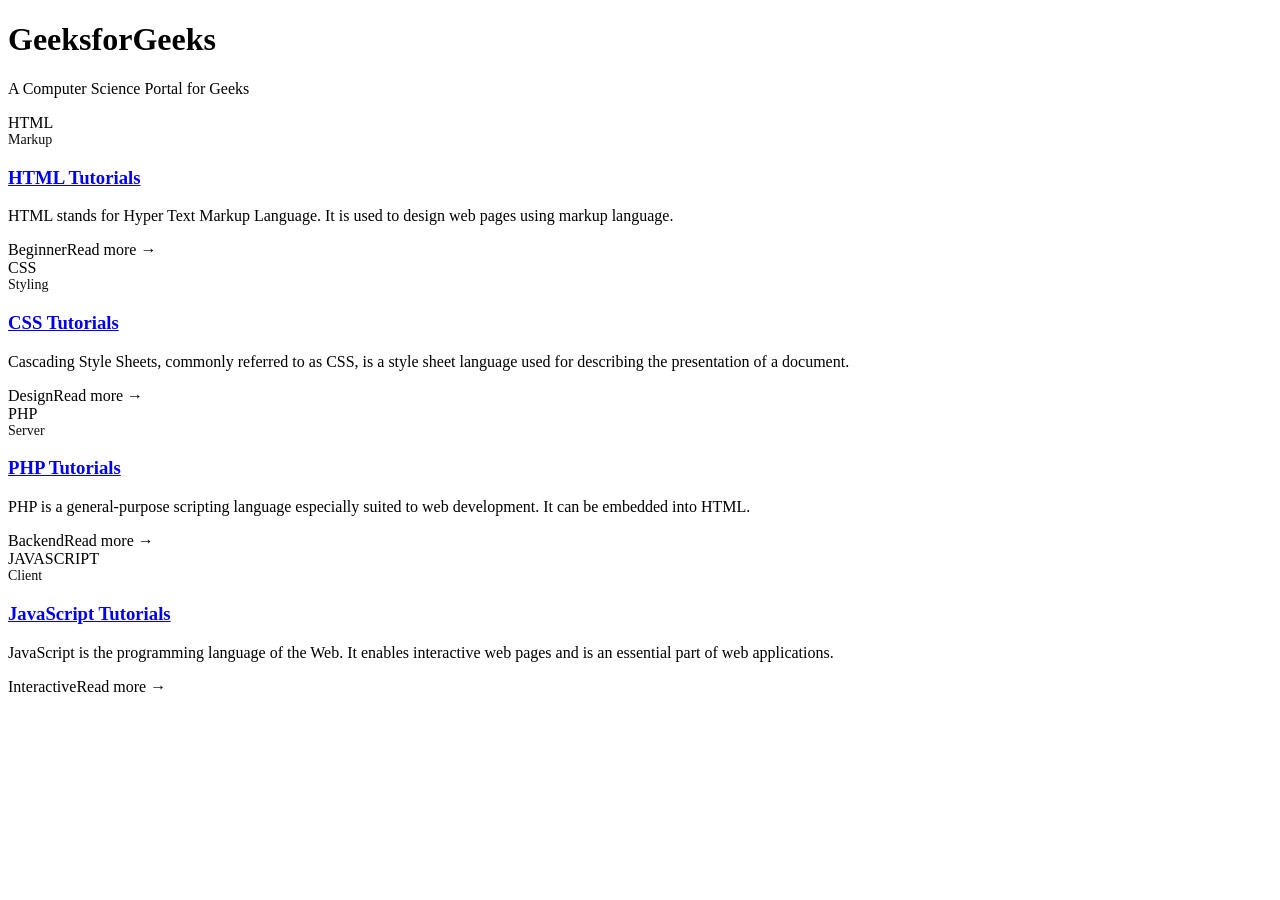
==== index.html @ b8a419b5 "Rename portofolio.html to index.html" ====
<!doctype html>
<head> 
  <title>Portfolio — Sample</title>
  <link rel="stylesheet" href="style.css">
</head>
<body>
  <div class="site">
    <header>
      <h1>GeeksforGeeks</h1>
      <p class="lead">A Computer Science Portal for Geeks</p>
    </header>

    <section class="portfolio">
      <div class="grid">

        <article class="card">
          <div class="banner html">
            <div class="tag">HTML</div>
            <div style="font-size:14px; opacity:0.95">Markup</div>
          </div>
          <div class="content">
            <h3><a href="#">HTML Tutorials</a></h3>
            <p>HTML stands for Hyper Text Markup Language. It is used to design web pages using markup language.</p>
            <div class="meta"><span class="badge">Beginner</span><span>Read more →</span></div>
          </div>
        </article>

        <article class="card">
          <div class="banner css">
            <div class="tag">CSS</div>
            <div style="font-size:14px; opacity:0.95">Styling</div>
          </div>
          <div class="content">
            <h3><a href="#">CSS Tutorials</a></h3>
            <p>Cascading Style Sheets, commonly referred to as CSS, is a style sheet language used for describing the presentation of a document.</p>
            <div class="meta"><span class="badge">Design</span><span>Read more →</span></div>
          </div>
        </article>

        <article class="card">
          <div class="banner php">
            <div class="tag">PHP</div>
            <div style="font-size:14px; opacity:0.95">Server</div>
          </div>
          <div class="content">
            <h3><a href="#">PHP Tutorials</a></h3>
            <p>PHP is a general-purpose scripting language especially suited to web development. It can be embedded into HTML.</p>
            <div class="meta"><span class="badge">Backend</span><span>Read more →</span></div>
          </div>
        </article>

        <article class="card">
          <div class="banner js">
            <div class="tag">JAVASCRIPT</div>
            <div style="font-size:14px; opacity:0.95">Client</div>
          </div>
          <div class="content">
            <h3><a href="#">JavaScript Tutorials</a></h3>
            <p>JavaScript is the programming language of the Web. It enables interactive web pages and is an essential part of web applications.</p>
            <div class="meta"><span class="badge">Interactive</span><span>Read more →</span></div>
          </div>
        </article>

      </div>
    </section>
  </div>
</body>
</html>
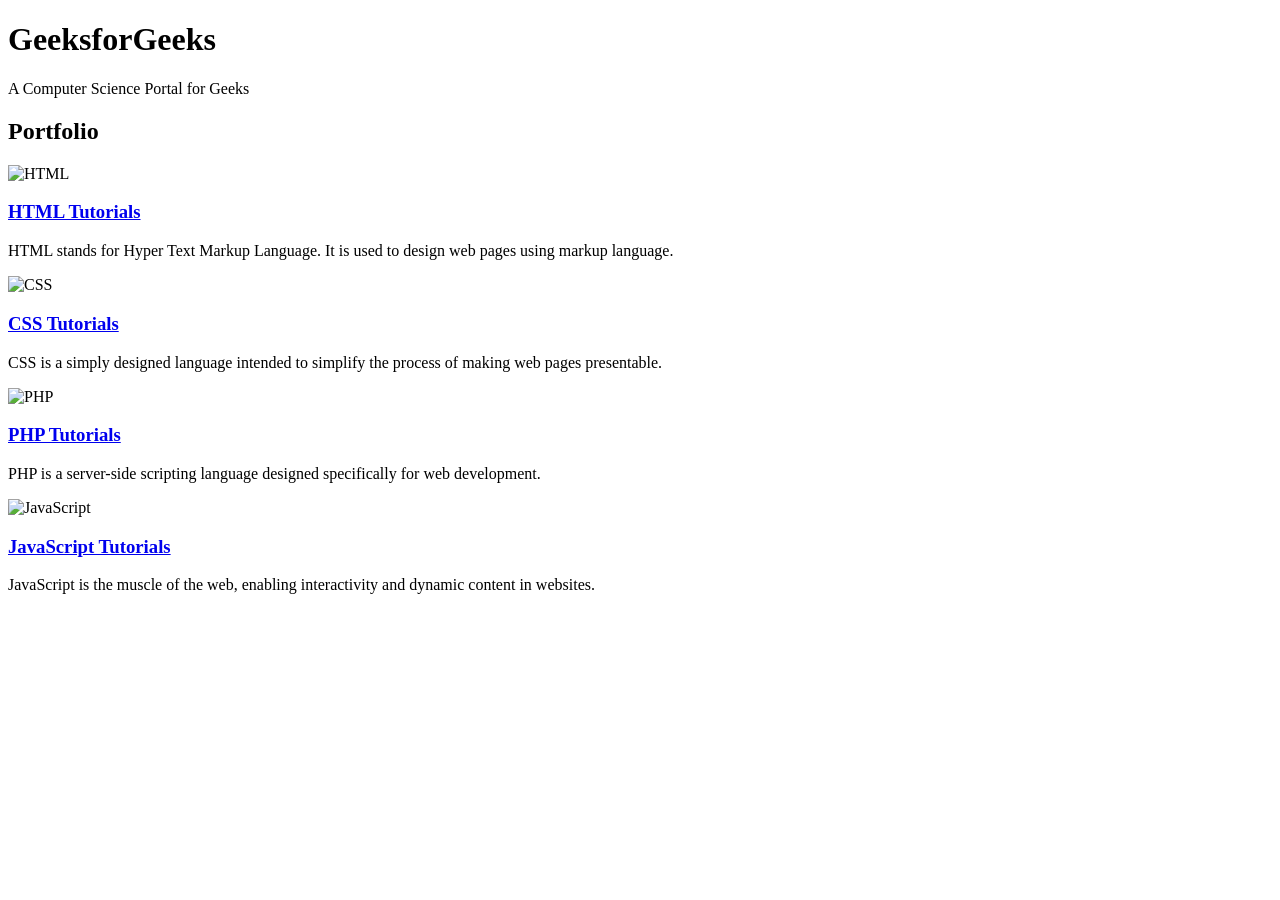
==== commit d72e8a5c: "Update index.html" ====
--- a/index.html
+++ b/index.html
@@ -1,68 +1,42 @@
-<!doctype html>
+<!DOCTYPE html>
 <head> 
-  <title>Portfolio — Sample</title>
+  <title>GeeksforGeeks Portfolio</title>
   <link rel="stylesheet" href="style.css">
 </head>
 <body>
-  <div class="site">
-    <header>
-      <h1>GeeksforGeeks</h1>
-      <p class="lead">A Computer Science Portal for Geeks</p>
-    </header>
+  <header>
+    <h1>GeeksforGeeks</h1>
+    <p>A Computer Science Portal for Geeks</p>
+  </header>
 
-    <section class="portfolio">
-      <div class="grid">
+  <section class="portfolio">
+    <h2>Portfolio</h2>
+    <div class="cards">
+      <div class="card">
+        <img src="https://media.geeksforgeeks.org/wp-content/cdn-uploads/html-1024x341.png" alt="HTML">
+        <h3><a href="#">HTML Tutorials</a></h3>
+        <p>HTML stands for Hyper Text Markup Language. It is used to design web pages using markup language.</p>
+      </div>
 
-        <article class="card">
-          <div class="banner html">
-            <div class="tag">HTML</div>
-            <div style="font-size:14px; opacity:0.95">Markup</div>
-          </div>
-          <div class="content">
-            <h3><a href="#">HTML Tutorials</a></h3>
-            <p>HTML stands for Hyper Text Markup Language. It is used to design web pages using markup language.</p>
-            <div class="meta"><span class="badge">Beginner</span><span>Read more →</span></div>
-          </div>
-        </article>
+      <div class="card">
+        <img src="https://media.geeksforgeeks.org/wp-content/cdn-uploads/CSS-1024x341.png" alt="CSS">
+        <h3><a href="#">CSS Tutorials</a></h3>
+        <p>CSS is a simply designed language intended to simplify the process of making web pages presentable.</p>
+      </div>
 
-        <article class="card">
-          <div class="banner css">
-            <div class="tag">CSS</div>
-            <div style="font-size:14px; opacity:0.95">Styling</div>
-          </div>
-          <div class="content">
-            <h3><a href="#">CSS Tutorials</a></h3>
-            <p>Cascading Style Sheets, commonly referred to as CSS, is a style sheet language used for describing the presentation of a document.</p>
-            <div class="meta"><span class="badge">Design</span><span>Read more →</span></div>
-          </div>
-        </article>
+      <div class="card">
+        <img src="https://media.geeksforgeeks.org/wp-content/cdn-uploads/PHP-1024x341.png" alt="PHP">
+        <h3><a href="#">PHP Tutorials</a></h3>
+        <p>PHP is a server-side scripting language designed specifically for web development.</p>
+      </div>
 
-        <article class="card">
-          <div class="banner php">
-            <div class="tag">PHP</div>
-            <div style="font-size:14px; opacity:0.95">Server</div>
-          </div>
-          <div class="content">
-            <h3><a href="#">PHP Tutorials</a></h3>
-            <p>PHP is a general-purpose scripting language especially suited to web development. It can be embedded into HTML.</p>
-            <div class="meta"><span class="badge">Backend</span><span>Read more →</span></div>
-          </div>
-        </article>
-
-        <article class="card">
-          <div class="banner js">
-            <div class="tag">JAVASCRIPT</div>
-            <div style="font-size:14px; opacity:0.95">Client</div>
-          </div>
-          <div class="content">
-            <h3><a href="#">JavaScript Tutorials</a></h3>
-            <p>JavaScript is the programming language of the Web. It enables interactive web pages and is an essential part of web applications.</p>
-            <div class="meta"><span class="badge">Interactive</span><span>Read more →</span></div>
-          </div>
-        </article>
-
+      <div class="card">
+        <img src="https://media.geeksforgeeks.org/wp-content/cdn-uploads/javascript-1024x341.png" alt="JavaScript">
+        <h3><a href="#">JavaScript Tutorials</a></h3>
+        <p>JavaScript is the muscle of the web, enabling interactivity and dynamic content in websites.</p>
       </div>
-    </section>
-  </div>
+    </div>
+  </section>
 </body>
 </html>
+
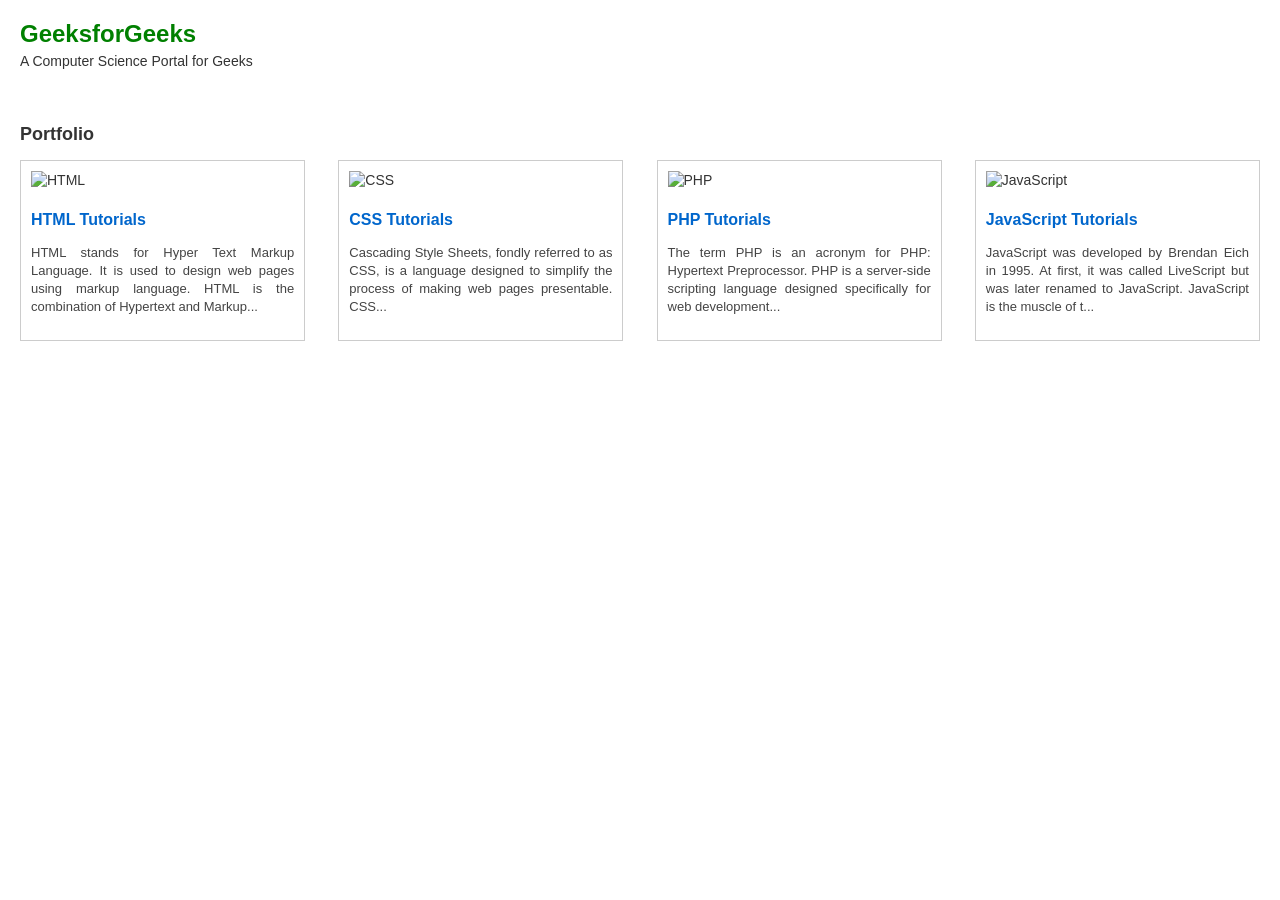
==== commit 84d41a4b: "Update index.html" ====
--- a/index.html
+++ b/index.html
@@ -1,5 +1,5 @@
 <!DOCTYPE html>
-<head> 
+<head>
   <title>GeeksforGeeks Portfolio</title>
   <link rel="stylesheet" href="style.css">
 </head>
@@ -15,28 +15,27 @@
       <div class="card">
         <img src="https://media.geeksforgeeks.org/wp-content/cdn-uploads/html-1024x341.png" alt="HTML">
         <h3><a href="#">HTML Tutorials</a></h3>
-        <p>HTML stands for Hyper Text Markup Language. It is used to design web pages using markup language.</p>
+        <p>HTML stands for Hyper Text Markup Language. It is used to design web pages using markup language. HTML is the combination of Hypertext and Markup...</p>
       </div>
 
       <div class="card">
         <img src="https://media.geeksforgeeks.org/wp-content/cdn-uploads/CSS-1024x341.png" alt="CSS">
         <h3><a href="#">CSS Tutorials</a></h3>
-        <p>CSS is a simply designed language intended to simplify the process of making web pages presentable.</p>
+        <p>Cascading Style Sheets, fondly referred to as CSS, is a language designed to simplify the process of making web pages presentable. CSS...</p>
       </div>
 
       <div class="card">
         <img src="https://media.geeksforgeeks.org/wp-content/cdn-uploads/PHP-1024x341.png" alt="PHP">
         <h3><a href="#">PHP Tutorials</a></h3>
-        <p>PHP is a server-side scripting language designed specifically for web development.</p>
+        <p>The term PHP is an acronym for PHP: Hypertext Preprocessor. PHP is a server-side scripting language designed specifically for web development...</p>
       </div>
 
       <div class="card">
         <img src="https://media.geeksforgeeks.org/wp-content/cdn-uploads/javascript-1024x341.png" alt="JavaScript">
         <h3><a href="#">JavaScript Tutorials</a></h3>
-        <p>JavaScript is the muscle of the web, enabling interactivity and dynamic content in websites.</p>
+        <p>JavaScript was developed by Brendan Eich in 1995. At first, it was called LiveScript but was later renamed to JavaScript. JavaScript is the muscle of t...</p>
       </div>
     </div>
   </section>
 </body>
 </html>
-
--- a/style.css
+++ b/style.css
@@ -0,0 +1,70 @@
+body {
+  font-family: Arial, sans-serif;
+  margin: 0;
+  padding: 0;
+  background: #fff;
+  color: #333;
+}
+
+header {
+  padding: 20px;
+}
+
+header h1 {
+  color: green;
+  margin: 0;
+  font-size: 24px;
+}
+
+header p {
+  font-size: 14px;
+  margin: 5px 0 0;
+  color: #333;
+}
+
+.portfolio {
+  padding: 20px;
+}
+
+.portfolio h2 {
+  font-size: 18px;
+  margin-bottom: 15px;
+}
+
+.cards {
+  display: flex;
+  justify-content: space-between;
+  gap: 15px;
+}
+
+.card {
+  border: 1px solid #ccc;
+  width: 23%;
+  background: #fff;
+  padding: 10px;
+  font-size: 14px;
+  line-height: 1.4;
+  box-sizing: border-box;
+}
+
+.card img {
+  width: 100%;
+  margin-bottom: 10px;
+}
+
+.card h3 {
+  margin: 8px 0;
+  font-size: 16px;
+}
+
+.card h3 a {
+  text-decoration: none;
+  color: #0066cc;
+}
+
+.card p {
+  font-size: 13px;
+  color: #444;
+  text-align: justify;
+}
+
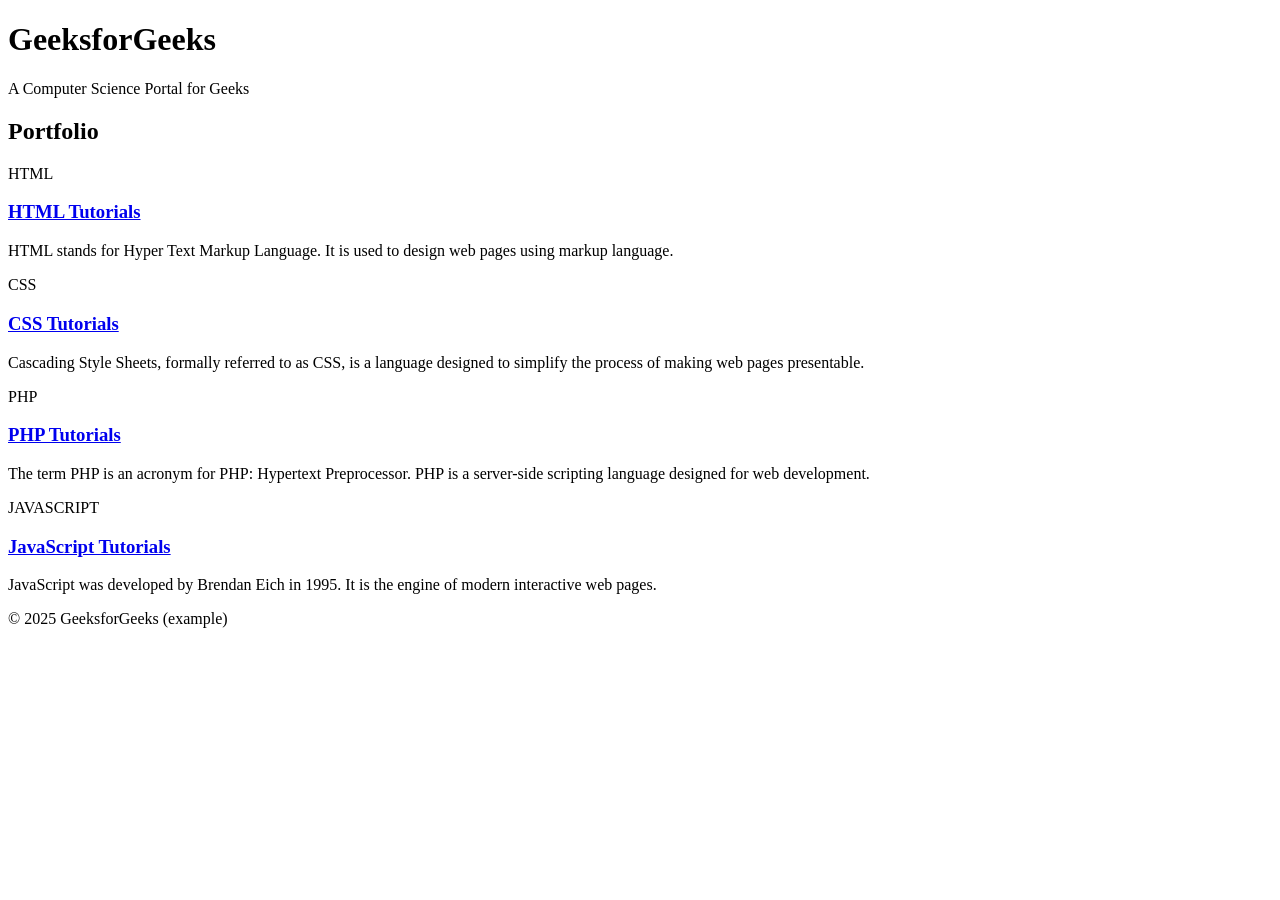
==== commit 482b8d54: "Update index.html" ====
--- a/index.html
+++ b/index.html
@@ -1,41 +1,49 @@
-<!DOCTYPE html>
+<!DOCTYPE HTML>
 <head>
-  <title>GeeksforGeeks Portfolio</title>
-  <link rel="stylesheet" href="style.css">
+  <title>GeeksforGeeks — Portfolio</title>
+  <link rel="stylesheet" href="styles.css">
 </head>
 <body>
-  <header>
-    <h1>GeeksforGeeks</h1>
-    <p>A Computer Science Portal for Geeks</p>
+  <header class="site-header">
+    <div class="container">
+      <h1 class="brand">GeeksforGeeks</h1>
+      <p class="tagline">A Computer Science Portal for Geeks</p>
+    </div>
   </header>
 
-  <section class="portfolio">
-    <h2>Portfolio</h2>
-    <div class="cards">
-      <div class="card">
-        <img src="https://media.geeksforgeeks.org/wp-content/cdn-uploads/html-1024x341.png" alt="HTML">
-        <h3><a href="#">HTML Tutorials</a></h3>
-        <p>HTML stands for Hyper Text Markup Language. It is used to design web pages using markup language. HTML is the combination of Hypertext and Markup...</p>
+  <main class="container">
+    <section class="portfolio">
+      <h2>Portfolio</h2>
+      <div class="cards">
+        <article class="card">
+          <div class="card-visual">HTML</div>
+          <h3><a href="#">HTML Tutorials</a></h3>
+          <p>HTML stands for Hyper Text Markup Language. It is used to design web pages using markup language.</p>
+        </article>
+
+        <article class="card">
+          <div class="card-visual">CSS</div>
+          <h3><a href="#">CSS Tutorials</a></h3>
+          <p>Cascading Style Sheets, formally referred to as CSS, is a language designed to simplify the process of making web pages presentable.</p>
+        </article>
+
+        <article class="card">
+          <div class="card-visual">PHP</div>
+          <h3><a href="#">PHP Tutorials</a></h3>
+          <p>The term PHP is an acronym for PHP: Hypertext Preprocessor. PHP is a server-side scripting language designed for web development.</p>
+        </article>
+
+        <article class="card">
+          <div class="card-visual">JAVASCRIPT</div>
+          <h3><a href="#">JavaScript Tutorials</a></h3>
+          <p>JavaScript was developed by Brendan Eich in 1995. It is the engine of modern interactive web pages.</p>
+        </article>
       </div>
+    </section>
+  </main>
 
-      <div class="card">
-        <img src="https://media.geeksforgeeks.org/wp-content/cdn-uploads/CSS-1024x341.png" alt="CSS">
-        <h3><a href="#">CSS Tutorials</a></h3>
-        <p>Cascading Style Sheets, fondly referred to as CSS, is a language designed to simplify the process of making web pages presentable. CSS...</p>
-      </div>
-
-      <div class="card">
-        <img src="https://media.geeksforgeeks.org/wp-content/cdn-uploads/PHP-1024x341.png" alt="PHP">
-        <h3><a href="#">PHP Tutorials</a></h3>
-        <p>The term PHP is an acronym for PHP: Hypertext Preprocessor. PHP is a server-side scripting language designed specifically for web development...</p>
-      </div>
-
-      <div class="card">
-        <img src="https://media.geeksforgeeks.org/wp-content/cdn-uploads/javascript-1024x341.png" alt="JavaScript">
-        <h3><a href="#">JavaScript Tutorials</a></h3>
-        <p>JavaScript was developed by Brendan Eich in 1995. At first, it was called LiveScript but was later renamed to JavaScript. JavaScript is the muscle of t...</p>
-      </div>
-    </div>
-  </section>
+  <footer class="site-footer">
+    <div class="container">&copy; 2025 GeeksforGeeks (example)</div>
+  </footer>
 </body>
 </html>
